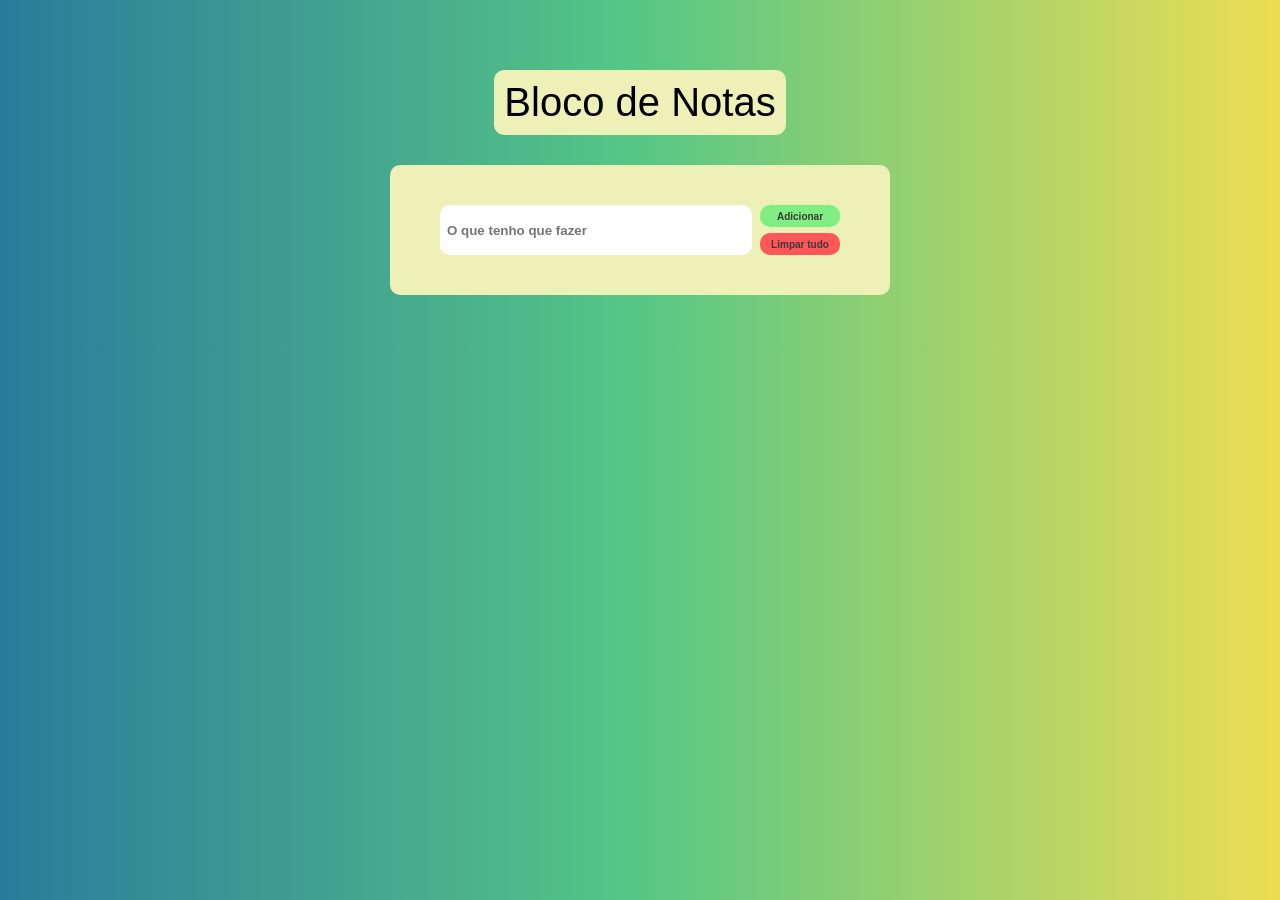
==== index.html @ e3312d84 "Remover item da lista Adicionada a função de remover itens da lista, agora falta a questão de marcar" ====
<!DOCTYPE html>
<html lang="en">
<head>
    <meta charset="UTF-8">
    <meta name="viewport" content="width=device-width, initial-scale=1.0">
    <link rel="stylesheet" href="style.css">
    <link rel="stylesheet" href="reset.css">
    <title>Document</title>
</head>
<body>
    <div class="cabecalho">
        <p> Bloco de Notas</p>
    </div>
    <div class="container">
        <div class="div-input">
            <input id="input-principal" placeholder="O que tenho que fazer">
            <div class="div-botoes-input">
                <button class="botao-input botao-verde botao-hover" id="botao-adicionar">Adicionar</button>
                <button class="botao-input botao-vermelho botao-hover" id="botao-limpar">Limpar tudo</button>
            </div>
        </div>
            <ul id="tarefas">

            </ul> 
    </div>

    <script src="scripts.js"></script>
</body>
</html>
---- style.css ----
body{
    display: flex;
    flex-direction: column;
    align-items: center;
    justify-content: center;
    background: linear-gradient(90deg,rgba(42, 123, 155, 1) 0%, rgba(87, 199, 133, 1) 50%, rgba(237, 221, 83, 1) 100%);
}

.cabecalho{
    background-color: #edf0b7;
    border-radius: 10px;
    padding: 10px 10px;   
    font-size: 40px;
    font-family: Impact, Haettenschweiler, 'Arial Narrow Bold', sans-serif;
    margin-bottom: 30px;
    margin-top: 70px;
}

.container{
    padding-top: 40PX;
    background-color: #edf0b7;
    width: 500px;
    height: auto;
    border-radius: 10px;
    margin-bottom: 50px;
    display: flex;
    flex-direction: column;
    justify-content: center;
    align-items: center;
    padding-bottom: 10px;
}

.div-input{
    width: 80%;
    display: flex;
    justify-content: space-between;

}

#input-principal{
    height: 50px;
    width: 78%;
    border-radius: 10px;
    border: none;
    padding: 5px 7px; 
    height: 50px;
    font-weight: 600;
}

.div-botoes-input{
    width: 20%;
    display: flex;
    flex-direction: column;
    justify-content: space-between;
}

.botao-input{
    border-radius: 10px;
    border: none;
    padding: 5px;
    color: rgb(58, 58, 58);
    font-weight: bold;
    width: 100%;
    height: 22px;
    font-size: 10px;
}

.botao-hover:hover{
    transform: scale(1.03);
    cursor: pointer;
}

.botao-verde{
    background-color: rgb(128, 238, 128);
}

.botao-vermelho{
    background-color: rgb(255, 87, 87);
}

#tarefas{
    display: flex;
    flex-direction: column;
    margin-top: 10px;
    margin-bottom: 10px;
    width: 100%;
    padding-bottom: 10px;
}

.item-lista{
    list-style-type: none;
    display:flex;
    gap: 5px;
    align-items: center;
}

.item-tarefa{
    background-color: aliceblue;
    width: 80%;
    word-wrap: break-word;
    margin-top: 10px;
    margin-left: 50px;
    border-radius: 10px;
    padding: 5px 10px;
    font-size: 15px;
    font-family: 'Trebuchet MS', 'Lucida Sans Unicode', 'Lucida Grande', 'Lucida Sans', Arial, sans-serif;
    font-weight: 800;
}

.button-item-tarefa{
    margin-top: 10px;
    width: 17px;
    height: 20px;
    font-size: 15px;
    border: none;
    border-radius: 3px;
    font-weight: 600;
}
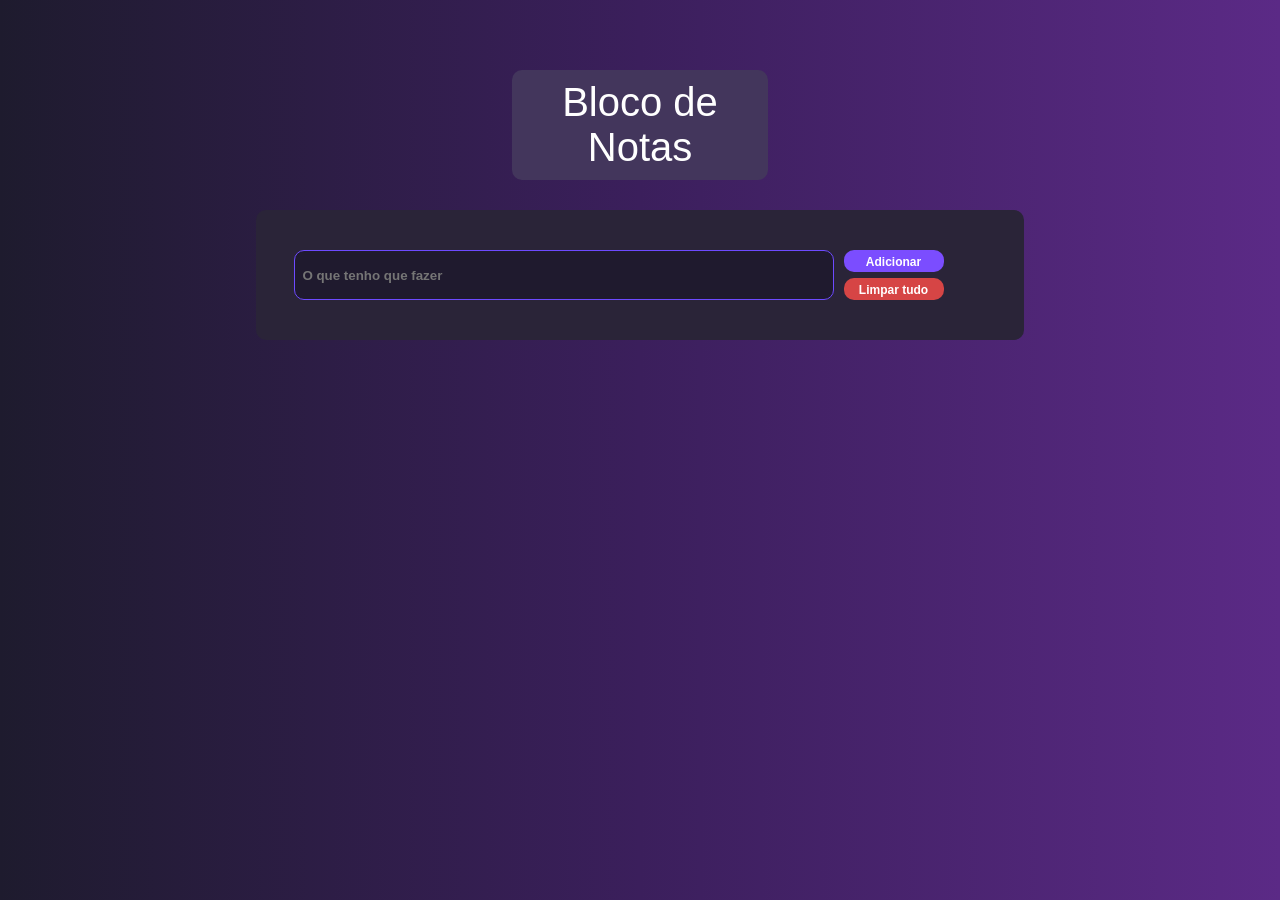
==== commit b06251bc: "Responsividade Alterações no css e script" ====
--- a/index.html
+++ b/index.html
@@ -3,9 +3,9 @@
 <head>
     <meta charset="UTF-8">
     <meta name="viewport" content="width=device-width, initial-scale=1.0">
+    <link rel="stylesheet" href="reset.css">
     <link rel="stylesheet" href="style.css">
-    <link rel="stylesheet" href="reset.css">
-    <title>Document</title>
+    <title>Bloco de Notas</title>
 </head>
 <body>
     <div class="cabecalho">
@@ -15,8 +15,8 @@
         <div class="div-input">
             <input id="input-principal" placeholder="O que tenho que fazer">
             <div class="div-botoes-input">
-                <button class="botao-input botao-verde botao-hover" id="botao-adicionar">Adicionar</button>
-                <button class="botao-input botao-vermelho botao-hover" id="botao-limpar">Limpar tudo</button>
+                <button class="botao-input botao-adicionar botao-hover" id="botao-adicionar">Adicionar</button>
+                <button class="botao-input botao-limpar botao-hover" id="botao-limpar">Limpar tudo</button>
             </div>
         </div>
             <ul id="tarefas">
--- a/style.css
+++ b/style.css
@@ -3,23 +3,29 @@
     flex-direction: column;
     align-items: center;
     justify-content: center;
-    background: linear-gradient(90deg,rgba(42, 123, 155, 1) 0%, rgba(87, 199, 133, 1) 50%, rgba(237, 221, 83, 1) 100%);
+    background: linear-gradient(90deg,#1e1b2e 0%, #3b1f5c 50%, #5b2a86 100%);
 }
 
 .cabecalho{
-    background-color: #edf0b7;
+    background-color: #43365c;
+    color: #ffffff;
+    width: 20%;
     border-radius: 10px;
     padding: 10px 10px;   
     font-size: 40px;
     font-family: Impact, Haettenschweiler, 'Arial Narrow Bold', sans-serif;
     margin-bottom: 30px;
     margin-top: 70px;
+    display: flex; 
+    justify-content: center;
+    align-items: center;
+    text-align: center;
 }
 
 .container{
     padding-top: 40PX;
-    background-color: #edf0b7;
-    width: 500px;
+    background-color: #2a2438;
+    width: 60%;
     height: auto;
     border-radius: 10px;
     margin-bottom: 50px;
@@ -31,24 +37,25 @@
 }
 
 .div-input{
-    width: 80%;
+    width: 90%;
     display: flex;
-    justify-content: space-between;
-
+    gap: 10px;
 }
 
 #input-principal{
+    background-color: #1f1a2e;
+    color: white;
     height: 50px;
     width: 78%;
     border-radius: 10px;
-    border: none;
+    border: 1px solid #6d4aff;
     padding: 5px 7px; 
     height: 50px;
     font-weight: 600;
 }
 
 .div-botoes-input{
-    width: 20%;
+    width: 100px;
     display: flex;
     flex-direction: column;
     justify-content: space-between;
@@ -62,7 +69,7 @@
     font-weight: bold;
     width: 100%;
     height: 22px;
-    font-size: 10px;
+    font-size: 12px;
 }
 
 .botao-hover:hover{
@@ -70,21 +77,24 @@
     cursor: pointer;
 }
 
-.botao-verde{
-    background-color: rgb(128, 238, 128);
+.botao-adicionar{
+    background-color: #7b4dff;
+    color: white;
 }
 
-.botao-vermelho{
-    background-color: rgb(255, 87, 87);
+.botao-limpar{
+    background-color: #d64545;
+    color: white;
 }
 
 #tarefas{
     display: flex;
     flex-direction: column;
+    width: 100%;
+    margin-bottom: 20px;
     margin-top: 10px;
-    margin-bottom: 10px;
-    width: 100%;
-    padding-bottom: 10px;
+    justify-content: center;
+    align-items: center;
 }
 
 .item-lista{
@@ -92,14 +102,16 @@
     display:flex;
     gap: 5px;
     align-items: center;
+    width: 90%;
+    margin-top: 20px;
+    margin-bottom: 15px;
 }
 
 .item-tarefa{
-    background-color: aliceblue;
-    width: 80%;
+    background-color: #3a3152;
+    color: white;
+    width: 90%;
     word-wrap: break-word;
-    margin-top: 10px;
-    margin-left: 50px;
     border-radius: 10px;
     padding: 5px 10px;
     font-size: 15px;
@@ -108,13 +120,36 @@
 }
 
 .button-item-tarefa{
-    margin-top: 10px;
     width: 17px;
     height: 20px;
     font-size: 15px;
     border: none;
-    border-radius: 3px;
+    border-radius: 6px;
     font-weight: 600;
+    padding: 2px;
+    display: flex;
+    align-items: center;
+    justify-content: center;
+}
+
+.button-check-item{
+    background: transparent;
+    border: 1px solid #6dff8b;
+    color: #6dff8b;
+}
+
+.button-excluir-item{
+    background: transparent;
+    border: 1px solid #ff5f7a;
+    color: #ff5f7a;
+}
+
+.concluida{
+    opacity: 0.4;
+}
+
+.concluida p{
+    background-color: #4d3f69;
 }
 
 
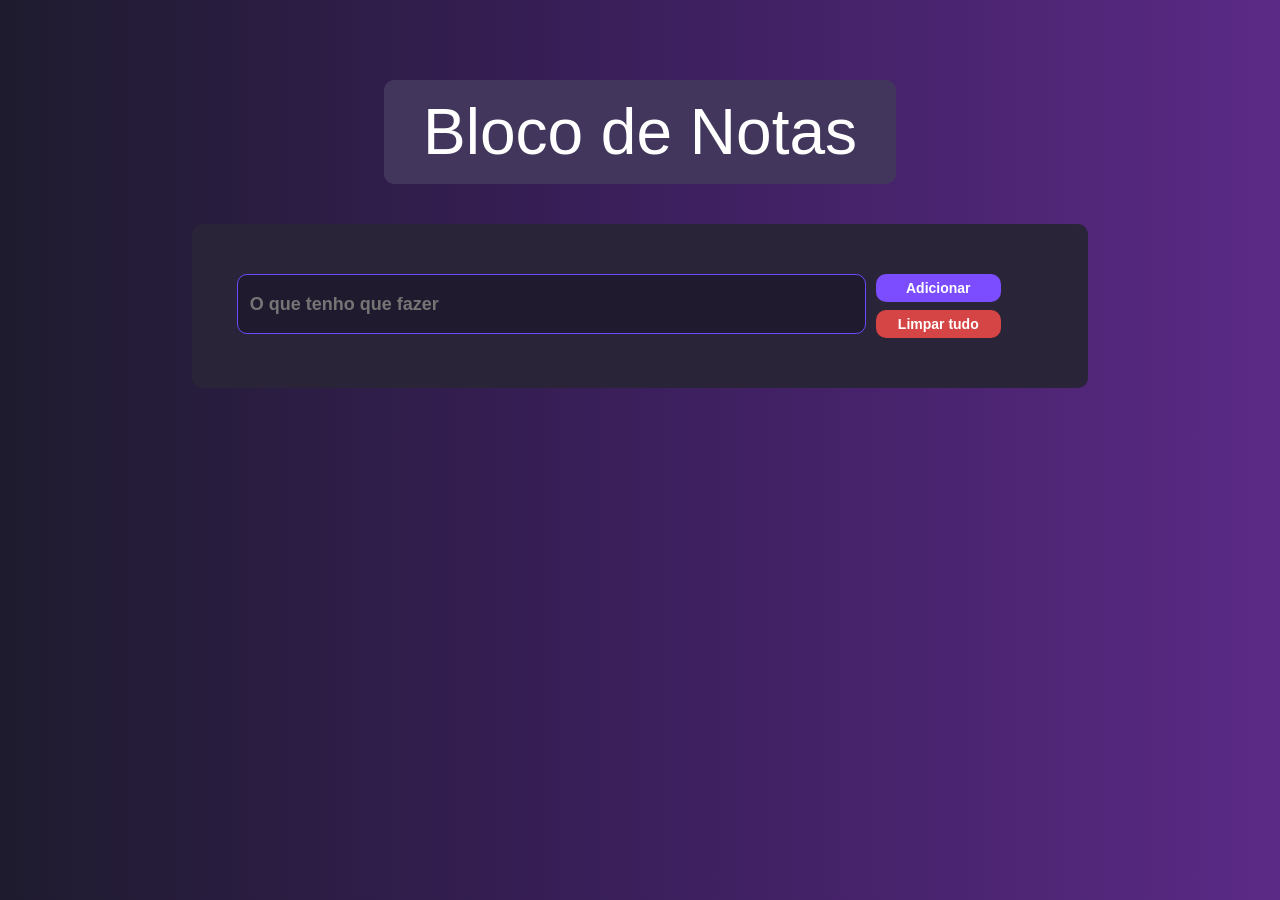
==== commit 10abdb88: "Add files via upload Ajustando modal" ====
--- a/index.html
+++ b/index.html
@@ -5,6 +5,7 @@
     <meta name="viewport" content="width=device-width, initial-scale=1.0">
     <link rel="stylesheet" href="reset.css">
     <link rel="stylesheet" href="style.css">
+    <link rel="stylesheet" href="modal.css">
     <title>Bloco de Notas</title>
 </head>
 <body>
@@ -23,7 +24,21 @@
 
             </ul> 
     </div>
-
+    <dialog id="modal">
+        <div class="modal-edit">
+                <div class="modal-header">
+                    <P>Editar tarefa</P>
+                </div>
+                <div class="modal-body">
+                    <textarea id="editar-tarefa" rows="1" placeholder=""></textarea> 
+                </div>
+                <div class="modal-footer">
+                    <button class="button-modal button-cancelar hover-modal">Cancelar</button>
+                    <button class="button-modal button-salvar hover-modal">Salvar</button>
+                </div>
+        </div>
+    </dialog>
+  
     <script src="scripts.js"></script>
 </body>
 </html>
--- a/style.css
+++ b/style.css
@@ -9,13 +9,13 @@
 .cabecalho{
     background-color: #43365c;
     color: #ffffff;
-    width: 20%;
+    width: clamp(30%, 55vw, 40%);
     border-radius: 10px;
-    padding: 10px 10px;   
-    font-size: 40px;
+    padding: 15px;   
+    font-size: clamp(40px, 5vw, 80px);
     font-family: Impact, Haettenschweiler, 'Arial Narrow Bold', sans-serif;
-    margin-bottom: 30px;
-    margin-top: 70px;
+    margin-bottom: 40px;
+    margin-top: 80px;
     display: flex; 
     justify-content: center;
     align-items: center;
@@ -23,9 +23,10 @@
 }
 
 .container{
-    padding-top: 40PX;
+    padding-top: 50PX;
     background-color: #2a2438;
-    width: 60%;
+    width: 70%;
+    max-width: 1200px;
     height: auto;
     border-radius: 10px;
     margin-bottom: 50px;
@@ -33,7 +34,7 @@
     flex-direction: column;
     justify-content: center;
     align-items: center;
-    padding-bottom: 10px;
+    padding-bottom: 20px;
 }
 
 .div-input{
@@ -45,20 +46,21 @@
 #input-principal{
     background-color: #1f1a2e;
     color: white;
-    height: 50px;
+    height: 60px;
     width: 78%;
+    font-size: 18px;
     border-radius: 10px;
     border: 1px solid #6d4aff;
-    padding: 5px 7px; 
-    height: 50px;
+    padding: 8px 12px; 
     font-weight: 600;
 }
 
 .div-botoes-input{
-    width: 100px;
+    width: 125px;
     display: flex;
     flex-direction: column;
     justify-content: space-between;
+    gap: 8px;
 }
 
 .botao-input{
@@ -68,8 +70,8 @@
     color: rgb(58, 58, 58);
     font-weight: bold;
     width: 100%;
-    height: 22px;
-    font-size: 12px;
+    height: 28px;
+    font-size: 14px;
 }
 
 .botao-hover:hover{
@@ -103,8 +105,8 @@
     gap: 5px;
     align-items: center;
     width: 90%;
-    margin-top: 20px;
-    margin-bottom: 15px;
+    margin-top: 25px;
+    margin-bottom: 20px;
 }
 
 .item-tarefa{
@@ -113,8 +115,8 @@
     width: 90%;
     word-wrap: break-word;
     border-radius: 10px;
-    padding: 5px 10px;
-    font-size: 15px;
+    padding: 10px 15px;
+    font-size: 20px;
     font-family: 'Trebuchet MS', 'Lucida Sans Unicode', 'Lucida Grande', 'Lucida Sans', Arial, sans-serif;
     font-weight: 800;
 }
@@ -144,6 +146,12 @@
     color: #ff5f7a;
 }
 
+.button-editar-item{
+    background: transparent;
+    border: 1px solid #b38cff;
+    color: #b38cff;
+}
+
 .concluida{
     opacity: 0.4;
 }
--- a/modal.css
+++ b/modal.css
@@ -0,0 +1,84 @@
+#modal{
+    border: none;
+    padding: 0;
+    background: transparent;
+}
+
+.modal-edit{
+    display: flex;
+    flex-direction: column;
+    align-items: center;
+    width: min(500px, 90vw);
+    min-height: 250px;
+    background: #482864;
+    border-radius: 10px;
+    border: none;
+    font-family: 'Trebuchet MS', 'Lucida Sans Unicode', 'Lucida Grande', 'Lucida Sans', Arial, sans-serif;
+}
+
+.modal-header{
+    display: flex;
+    justify-content: center;
+    padding: 15px;
+    width: 100%;
+    font-size: 25px;
+}
+
+.modal-body{
+    padding: 15px;
+    width: 91%;
+    border-radius: 20px;
+    background-color: #2a243869;
+}
+
+#editar-tarefa{
+    width: 100%;
+    height: auto;
+    padding: 10px 10px;
+    resize: none;
+    background: transparent;
+    border:#482864 solid;
+    border-radius: 5px;
+    color: #fff;
+}
+
+.modal-footer{
+    height: 5vw;
+    width: 100%;
+    display: flex;
+    justify-content: center;
+    flex-direction: row;
+    align-items: center;
+    gap: 1%;
+}
+
+.button-modal{
+    width: 45%;
+    height: 80%;
+    border-radius: 20px;
+    border: none;
+    font-size: 17px;
+    font-weight: bold;
+    transition: .2s;
+}
+
+.button-salvar{
+    background: #6d4aff;
+    color: white;
+}
+
+.button-cancelar{
+    background: #2a2438;
+    color: #ff5f7a;
+    border: 1px solid #ff5f7a;
+}
+
+.hover-modal:hover{
+    transform: scale(1.02);
+    cursor: pointer;
+}
+
+dialog::backdrop{
+    background: rgba(0,0,0,0.6);
+    backdrop-filter: blur(3px);
+}
